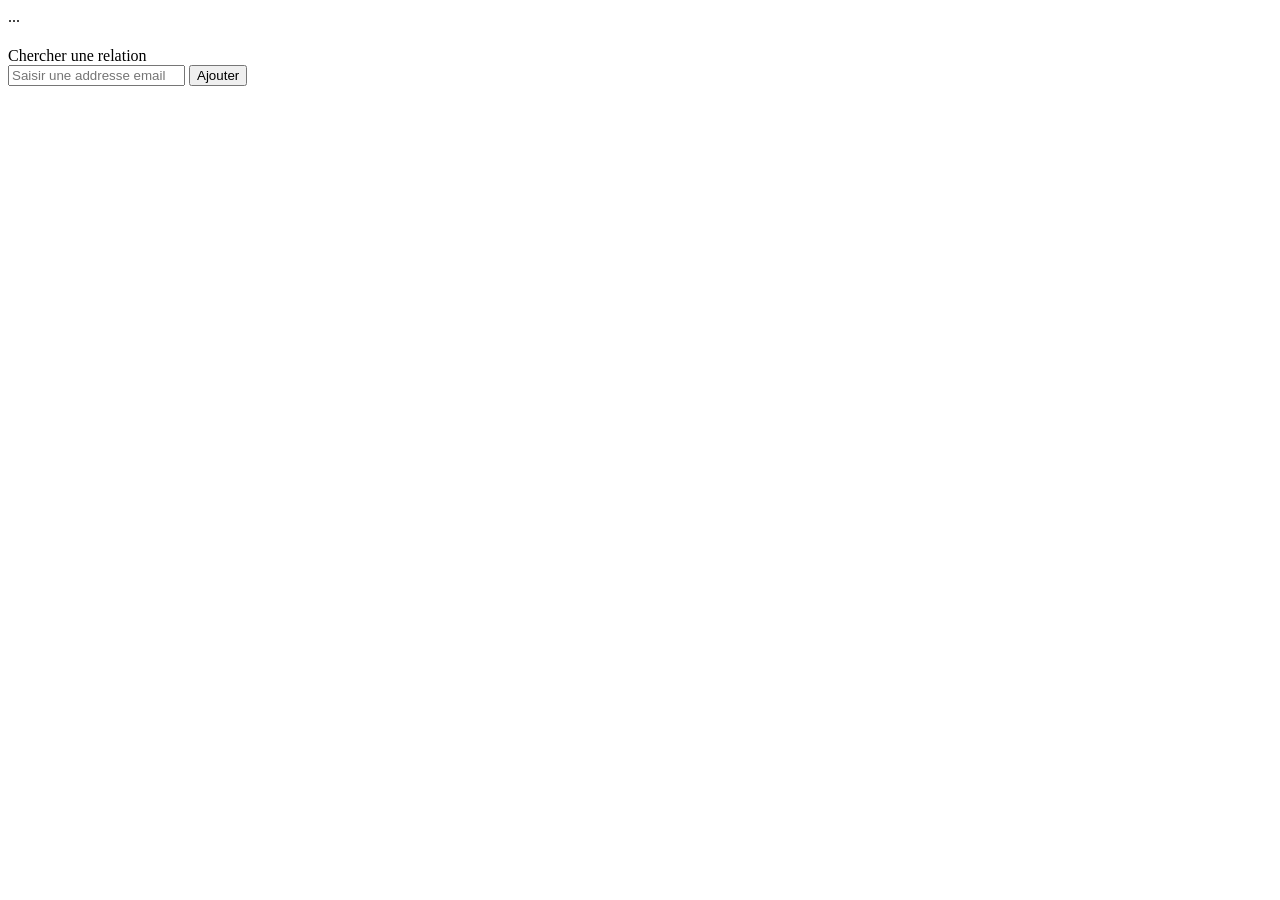
==== src/main/resources/templates/connection.html @ aac813cd "Start the creation of the frontend" ====
<!DOCTYPE html>

<html xmlns:th="http://www.thymeleaf.org">
	<head>
		<meta charset="utf-8">
		<link rel="stylesheet" href="/style/menuStyle.css">
		<title>Transactions</title>
		
	</head>
	
	<body>
		<div th:replace="~{fragments/header :: header}">...</div>
		<h1 th:text="#{appli.title}"></h1>
		<form th:action="@{/add_user_connection}" method="post">
			<label for="email">Chercher une relation</label><br>
			<input type="text" id="email" name="email" placeholder="Saisir une addresse email" />
			<input type="submit" value="Ajouter">
		</form>
		
	</body>
</html>
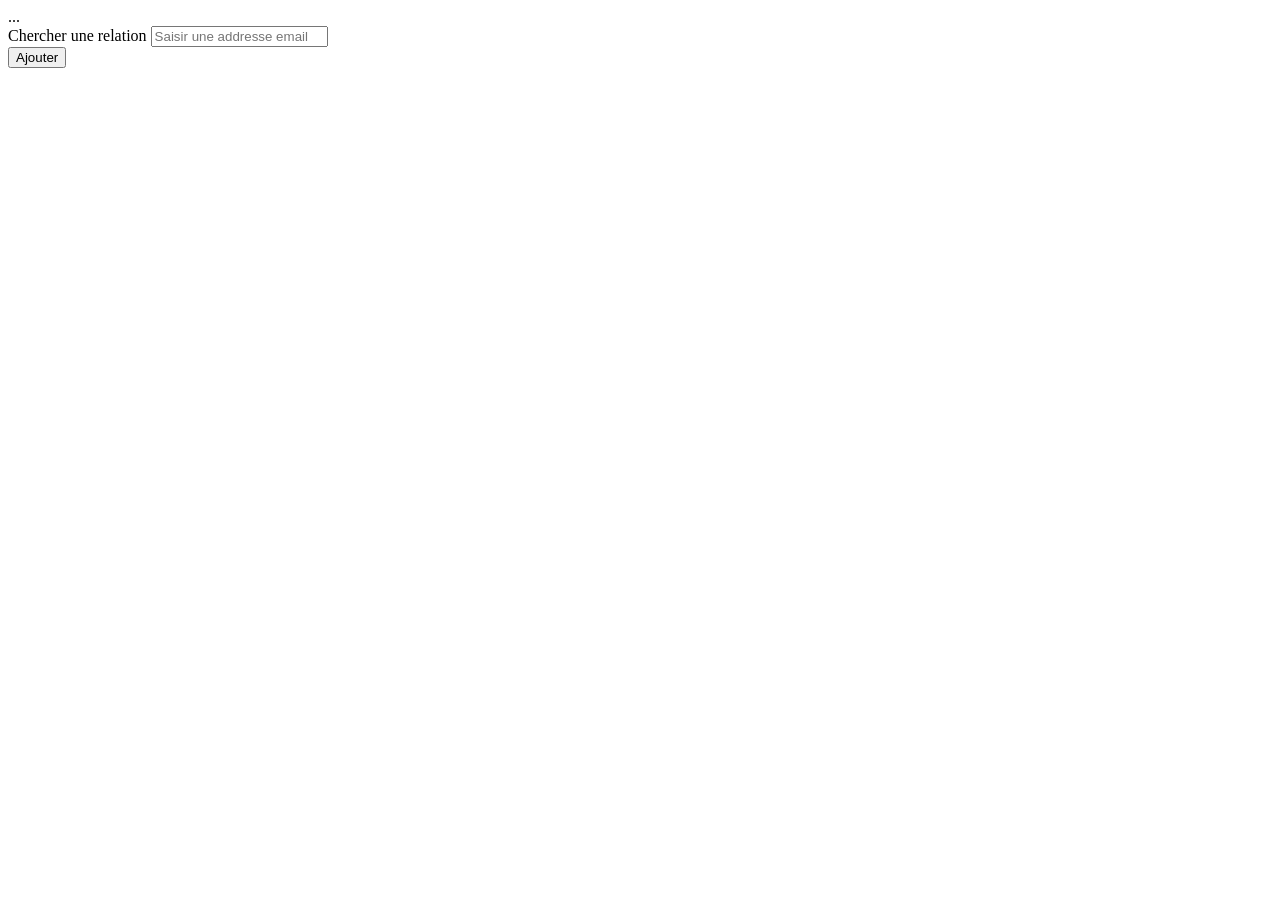
==== commit 2be8ac00: "Create css for connection page and login page" ====
--- a/src/main/resources/templates/connection.html
+++ b/src/main/resources/templates/connection.html
@@ -3,20 +3,26 @@
 <html xmlns:th="http://www.thymeleaf.org">
 	<head>
 		<meta charset="utf-8">
-		<link rel="stylesheet" href="/style/menuStyle.css">
-		<title>Transactions</title>
+		<link rel="stylesheet" href="/style/header.css">
+		<link rel="stylesheet" href="/style/connection.css">
+		<title>Connection</title>
 		
 	</head>
 	
 	<body>
+		
 		<div th:replace="~{fragments/header :: header}">...</div>
-		<h1 th:text="#{appli.title}"></h1>
-		<form th:action="@{/add_user_connection}" method="post">
-			<label for="email">Chercher une relation</label><br>
-			<input type="text" id="email" name="email" placeholder="Saisir une addresse email" />
-			<input type="submit" value="Ajouter">
-		</form>
-		
+		<main>	
+			<form class="formulaire" th:action="@{/add_user_connection}" method="post">
+				<div class="labelMail">
+					<label for="email">Chercher une relation</label>
+					<input type="text" id="email" name="email" placeholder="Saisir une addresse email" />
+				</div>
+				<div id="divButton">
+					<input id="appendButton" type="submit" value="Ajouter">
+				</div>
+			</form>
+		</main>
 	</body>
 </html>
 
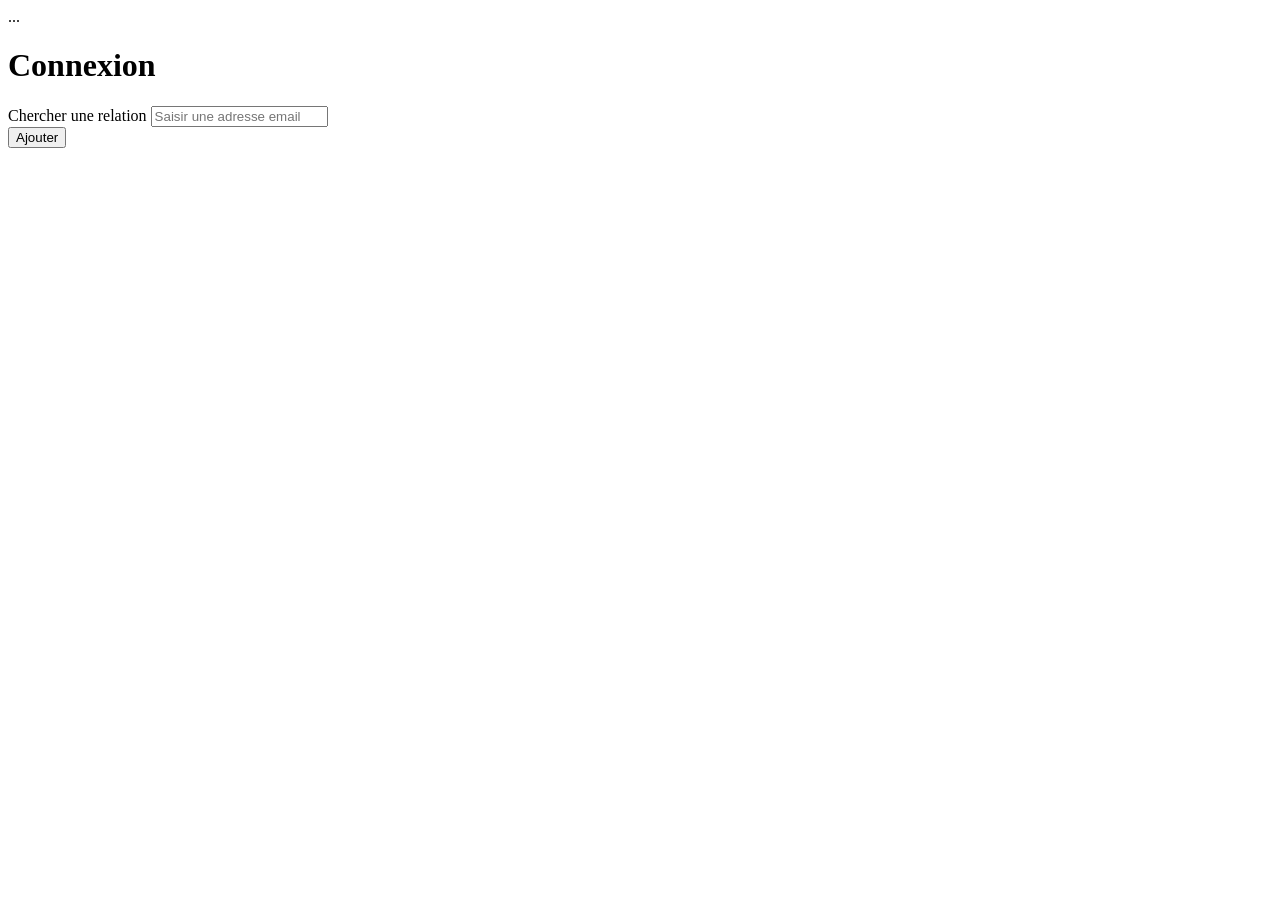
==== commit 78eb1447: "Change html code for WCAG standard" ====
--- a/src/main/resources/templates/connection.html
+++ b/src/main/resources/templates/connection.html
@@ -1,25 +1,29 @@
 <!DOCTYPE html>
 
-<html xmlns:th="http://www.thymeleaf.org">
+<html lang="fr" xmlns:th="http://www.thymeleaf.org">
 	<head>
 		<meta charset="utf-8">
 		<link rel="stylesheet" href="/style/header.css">
 		<link rel="stylesheet" href="/style/connection.css">
+		<link rel="stylesheet" href="/style/message.css">
 		<title>Connection</title>
 		
 	</head>
 	
 	<body>
-		
 		<div th:replace="~{fragments/header :: header}">...</div>
+		<h1>Connexion</h1>
 		<main>	
 			<form class="formulaire" th:action="@{/add_user_connection}" method="post">
+				
 				<div class="labelMail">
+					<div class="messageError" role="alert" th:if="${emailError}" th:text="${emailError}"></div>
+					<div class="messageOk" role="status" th:if="${successMessage}" th:text="${successMessage}"></div>
 					<label for="email">Chercher une relation</label>
-					<input type="text" id="email" name="email" placeholder="Saisir une addresse email" />
+					<input type="email" id="email" name="email" placeholder="Saisir une adresse email" />
 				</div>
 				<div id="divButton">
-					<input id="appendButton" type="submit" value="Ajouter">
+					<button id="appendButton" type="submit">Ajouter</button>
 				</div>
 			</form>
 		</main>
